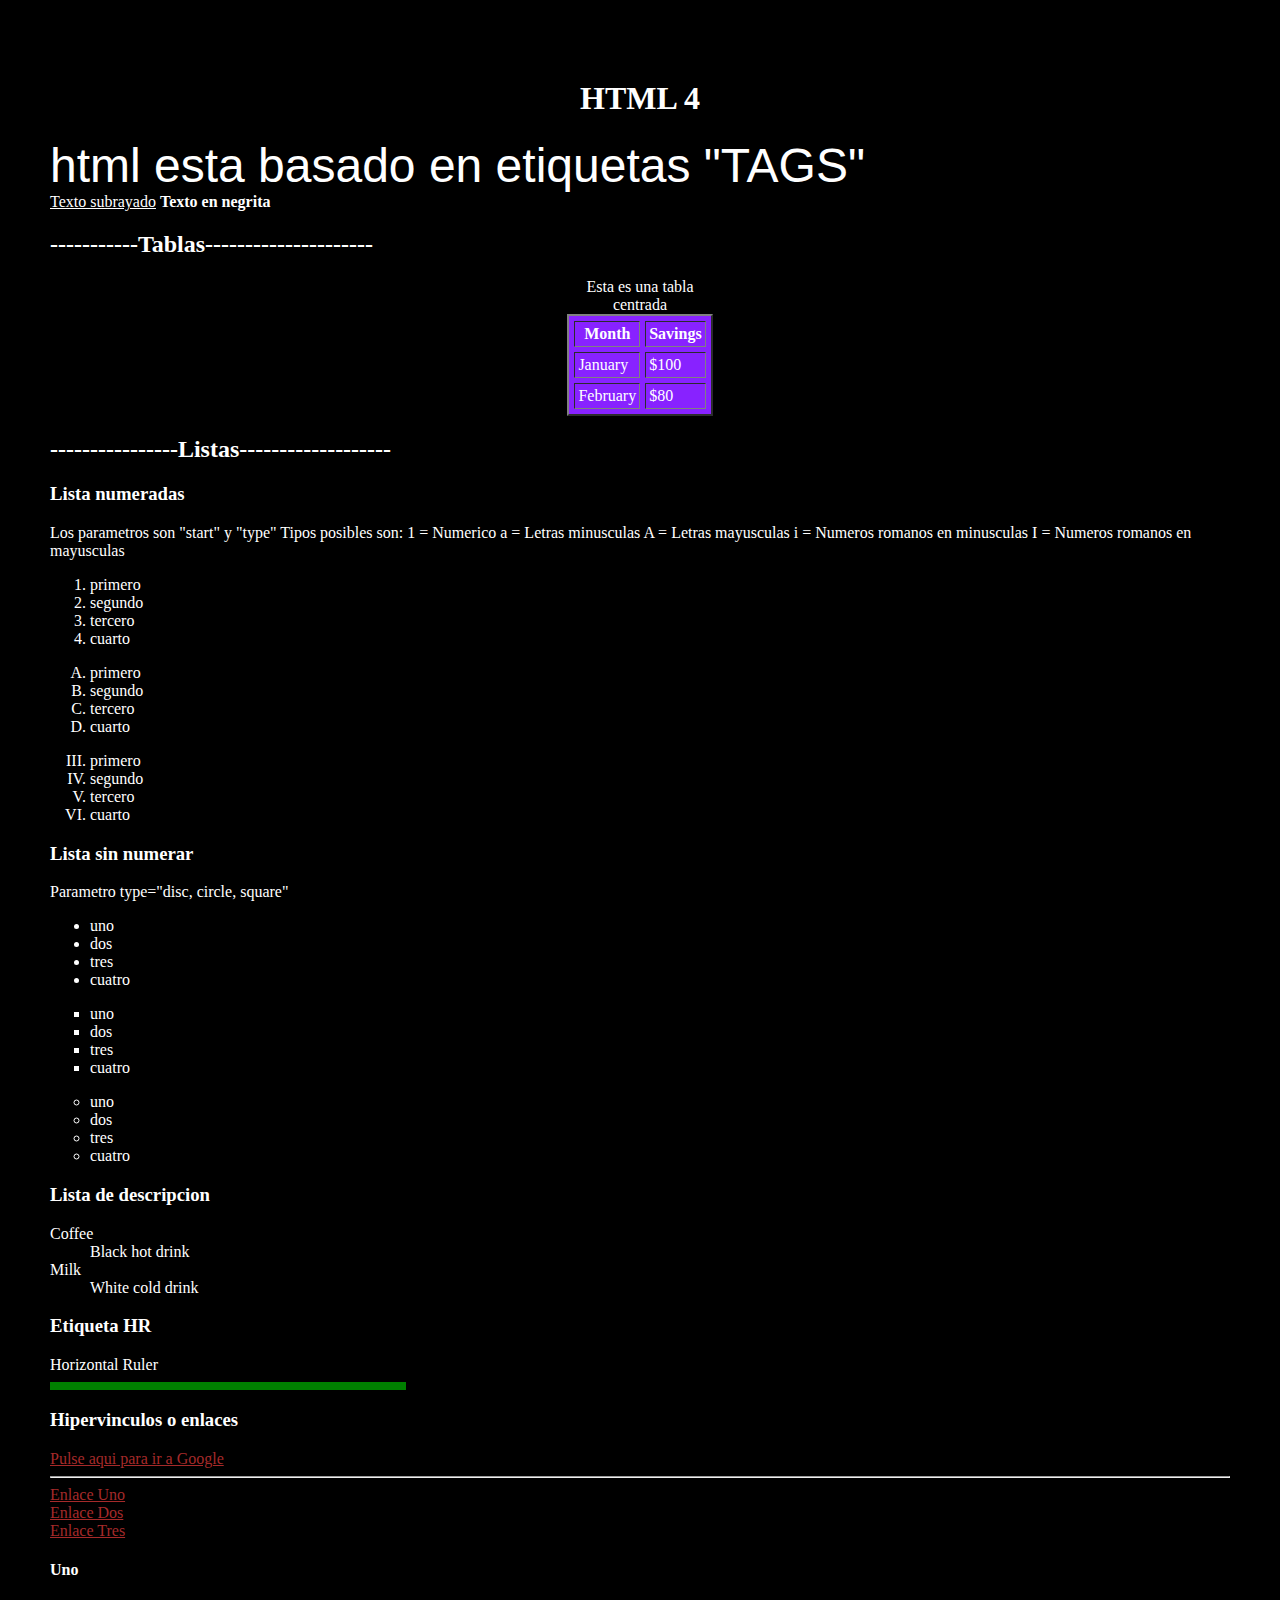
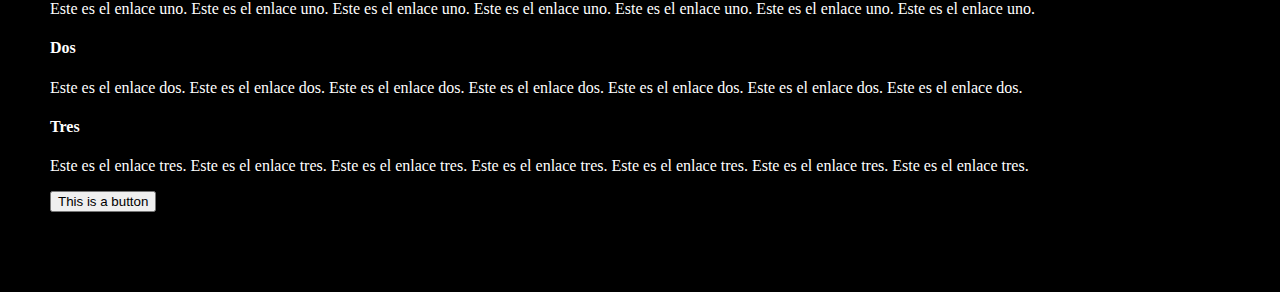
==== practicasWEB/html4/index.html @ 709f989d "Add files via upload" ====
<html>
<head>
	<title>Pagina html 4</title>
</head>

<body background="C:\Windows\Web\Wallpaper\Theme2\img7.jpg" bgcolor="black" text="#ffffff" vlink="yellow" link="brown" alink="orange"
		leftmargin="50" rightmargin="80" topmargin="80" bgproperties="fixed">
	<h1 align="center" >HTML 4</h1>
	<font size=14 face="Arial">
		html esta basado en etiquetas "TAGS"
	</font>
	<br>
	<u>Texto subrayado</u>
	<b>Texto en negrita</b>
	
	<br>
	
	<h2>-----------Tablas---------------------</h2>
	<table bgcolor="#8822ff" align="center" border=2 cellpadding=3 cellspacing=5>
		<caption>Esta es una tabla centrada</caption>
		<tr>
			<th>Month</th>
			<th>Savings</th>
		</tr>
		<tr>
			<td>January</td>
			<td>$100</td>
		</tr>
		<tr>
			<td>February</td>
			<td>$80</td>
		</tr>
	
	</table>
	
	<h2>----------------Listas-------------------</h2>
	
	<h3>Lista numeradas</h3>
	Los parametros son "start" y "type"
	
	Tipos posibles son:
	1 = Numerico
	a = Letras minusculas
	A = Letras mayusculas
	i = Numeros romanos en minusculas
	I = Numeros romanos en mayusculas
	
	<ol>
		<li>primero
		<li>segundo
		<li>tercero
		<li>cuarto
	</ol>
	
	<ol type="A">
		<li>primero
		<li>segundo
		<li>tercero
		<li>cuarto
	</ol>
	
	<ol start="3" type="I">
		<li>primero
		<li>segundo
		<li>tercero
		<li>cuarto
	</ol>
	
	<h3>Lista sin numerar</h3>
	Parametro type="disc, circle, square"
	
	<ul>
		<li>uno
		<li>dos
		<li>tres
		<li>cuatro
	</ul>
	
	<ul type="square">
		<li>uno
		<li>dos
		<li>tres
		<li>cuatro
	</ul>
	
	<ul type="circle">
		<li>uno
		<li>dos
		<li>tres
		<li>cuatro
	</ul>
	
	<h3>Lista de descripcion</h3>
	<dl>
		<dt>Coffee</dt>
			<dd>Black hot drink</dd>
		<dt>Milk</dt>
			<dd>White cold drink</dd>
	</dl>
	
	<h3>Etiqueta HR</h3>
	Horizontal Ruler
	<hr align="left" noshade size="8" width="30%" color="green">
	
	
	<h3>Hipervinculos o enlaces</h3>
	
	<a href="http://www.google.com" title="Google" >
		Pulse aqui para ir a Google
	</a>
	
	<hr>
	
	<a href="#uno">Enlace Uno</a><br>
	<a href="#dos">Enlace Dos</a><br>
	<a href="#tres">Enlace Tres</a>
	
	
	<a name="uno"></a>
	<h4>Uno</h4>
	Este es el enlace uno.
	Este es el enlace uno.
	Este es el enlace uno.
	Este es el enlace uno.
	Este es el enlace uno.
	Este es el enlace uno.
	Este es el enlace uno.
	
	<a name="dos"></a>
	<h4>Dos</h4>
	Este es el enlace dos.
	Este es el enlace dos.
	Este es el enlace dos.
	Este es el enlace dos.
	Este es el enlace dos.
	Este es el enlace dos.
	Este es el enlace dos.
	
	
	<a name="tres"></a>
	<h4>Tres</h4>
	Este es el enlace tres.
	Este es el enlace tres.
	Este es el enlace tres.
	Este es el enlace tres.
	Este es el enlace tres.
	Este es el enlace tres.
	Este es el enlace tres.
	
	
	
	
	
	
	
	
	
	
	
	
	<p>
	<button>This is a button</button>

</body>
</html>
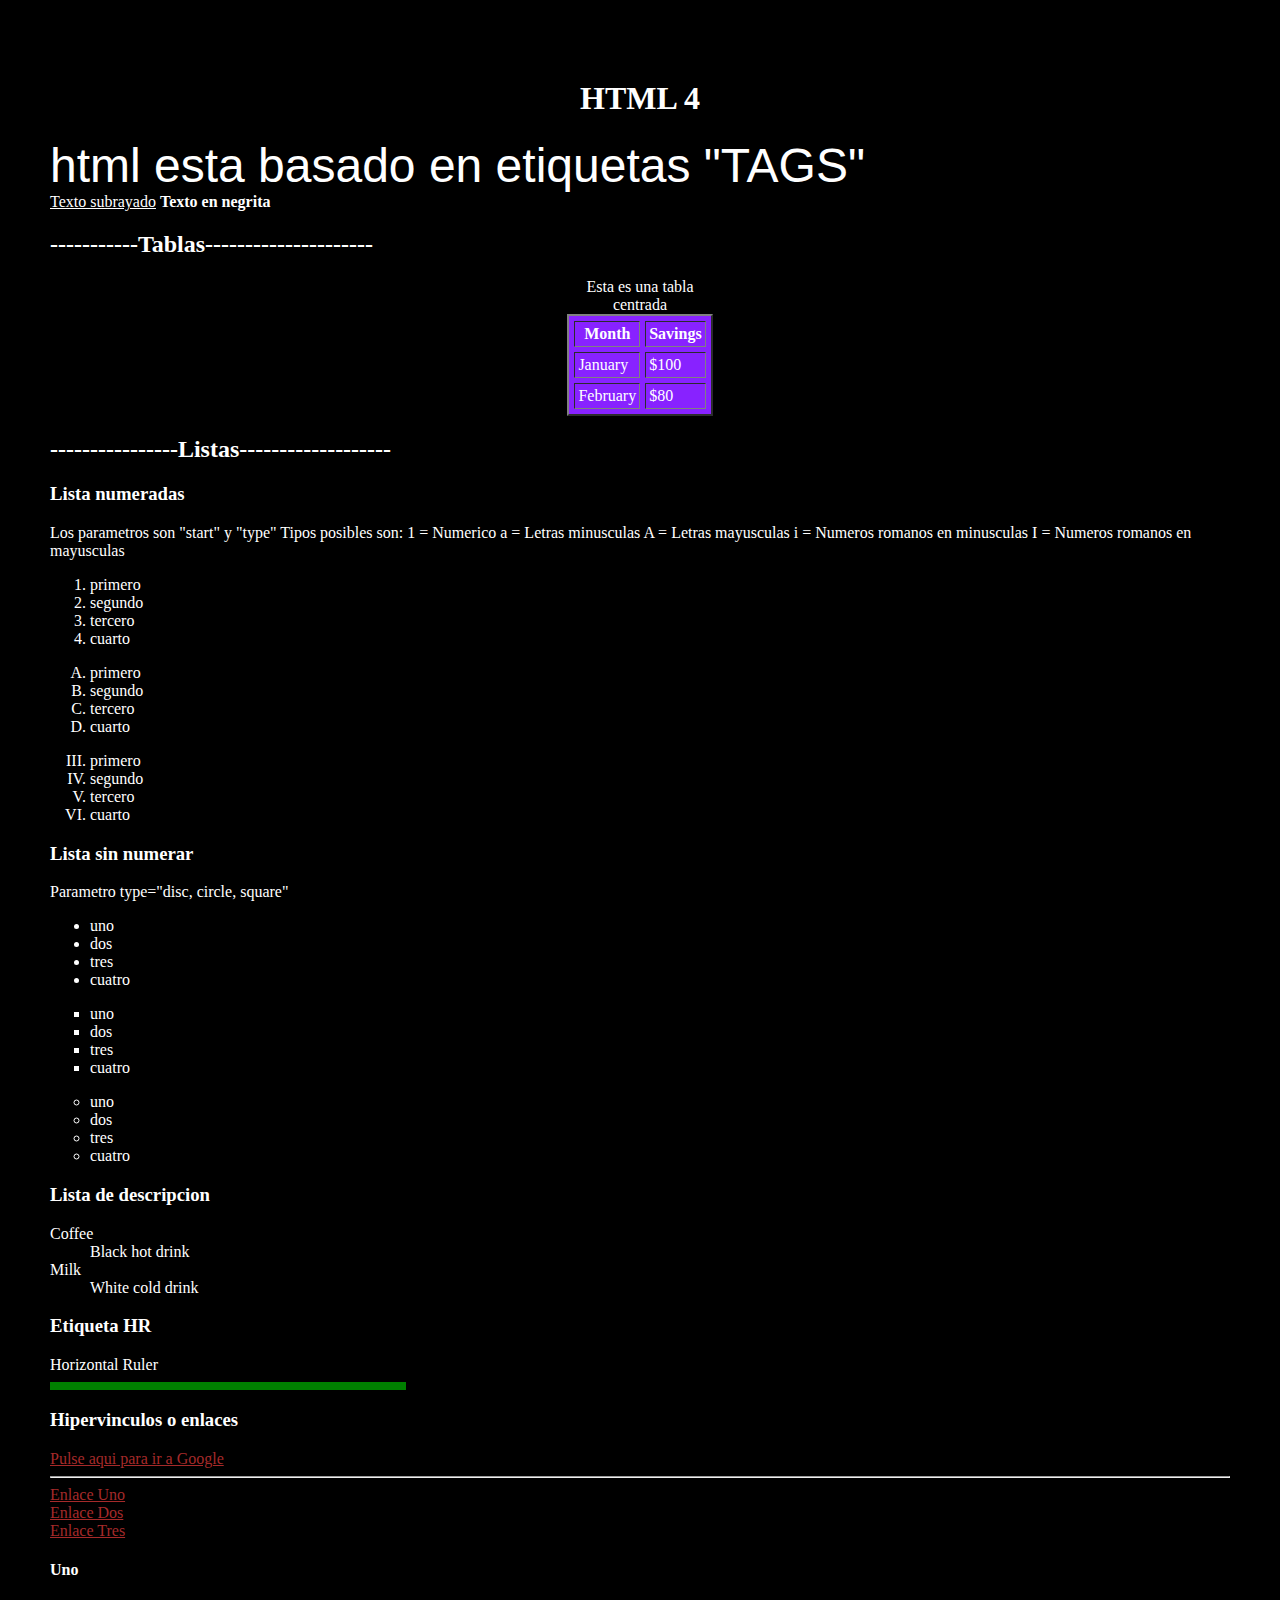
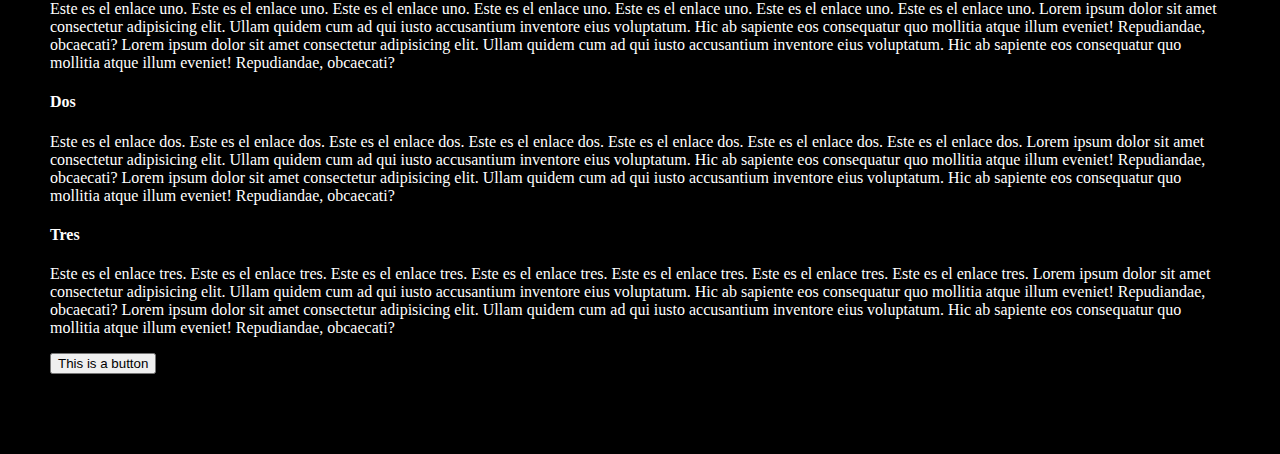
==== commit 760f6a6e: "26/09/2024" ====
--- a/practicasWEB/html4/index.html
+++ b/practicasWEB/html4/index.html
@@ -1,9 +1,10 @@
-<html>
+<!DOCTYPE html>
+<html lang="es">
 <head>
 	<title>Pagina html 4</title>
 </head>
 
-<body background="C:\Windows\Web\Wallpaper\Theme2\img7.jpg" bgcolor="black" text="#ffffff" vlink="yellow" link="brown" alink="orange"
+<body background="../../../path833.png" bgcolor="black" text="#ffffff" vlink="yellow" link="brown" alink="orange"
 		leftmargin="50" rightmargin="80" topmargin="80" bgproperties="fixed">
 	<h1 align="center" >HTML 4</h1>
 	<font size=14 face="Arial">
@@ -125,6 +126,14 @@
 	Este es el enlace uno.
 	Este es el enlace uno.
 	Este es el enlace uno.
+	Lorem ipsum dolor sit amet consectetur adipisicing elit. 
+	Ullam quidem cum ad qui iusto accusantium inventore eius voluptatum. 
+	Hic ab sapiente eos consequatur quo mollitia atque illum eveniet! 
+	Repudiandae, obcaecati?
+	Lorem ipsum dolor sit amet consectetur adipisicing elit. 
+	Ullam quidem cum ad qui iusto accusantium inventore eius voluptatum. 
+	Hic ab sapiente eos consequatur quo mollitia atque illum eveniet! 
+	Repudiandae, obcaecati?
 	
 	<a name="dos"></a>
 	<h4>Dos</h4>
@@ -135,6 +144,14 @@
 	Este es el enlace dos.
 	Este es el enlace dos.
 	Este es el enlace dos.
+	Lorem ipsum dolor sit amet consectetur adipisicing elit. 
+	Ullam quidem cum ad qui iusto accusantium inventore eius voluptatum. 
+	Hic ab sapiente eos consequatur quo mollitia atque illum eveniet! 
+	Repudiandae, obcaecati?
+	Lorem ipsum dolor sit amet consectetur adipisicing elit. 
+	Ullam quidem cum ad qui iusto accusantium inventore eius voluptatum. 
+	Hic ab sapiente eos consequatur quo mollitia atque illum eveniet! 
+	Repudiandae, obcaecati?
 	
 	
 	<a name="tres"></a>
@@ -146,16 +163,14 @@
 	Este es el enlace tres.
 	Este es el enlace tres.
 	Este es el enlace tres.
-	
-	
-	
-	
-	
-	
-	
-	
-	
-	
+	Lorem ipsum dolor sit amet consectetur adipisicing elit. 
+	Ullam quidem cum ad qui iusto accusantium inventore eius voluptatum. 
+	Hic ab sapiente eos consequatur quo mollitia atque illum eveniet! 
+	Repudiandae, obcaecati?
+	Lorem ipsum dolor sit amet consectetur adipisicing elit. 
+	Ullam quidem cum ad qui iusto accusantium inventore eius voluptatum. 
+	Hic ab sapiente eos consequatur quo mollitia atque illum eveniet! 
+	Repudiandae, obcaecati?
 	
 	
 	<p>
